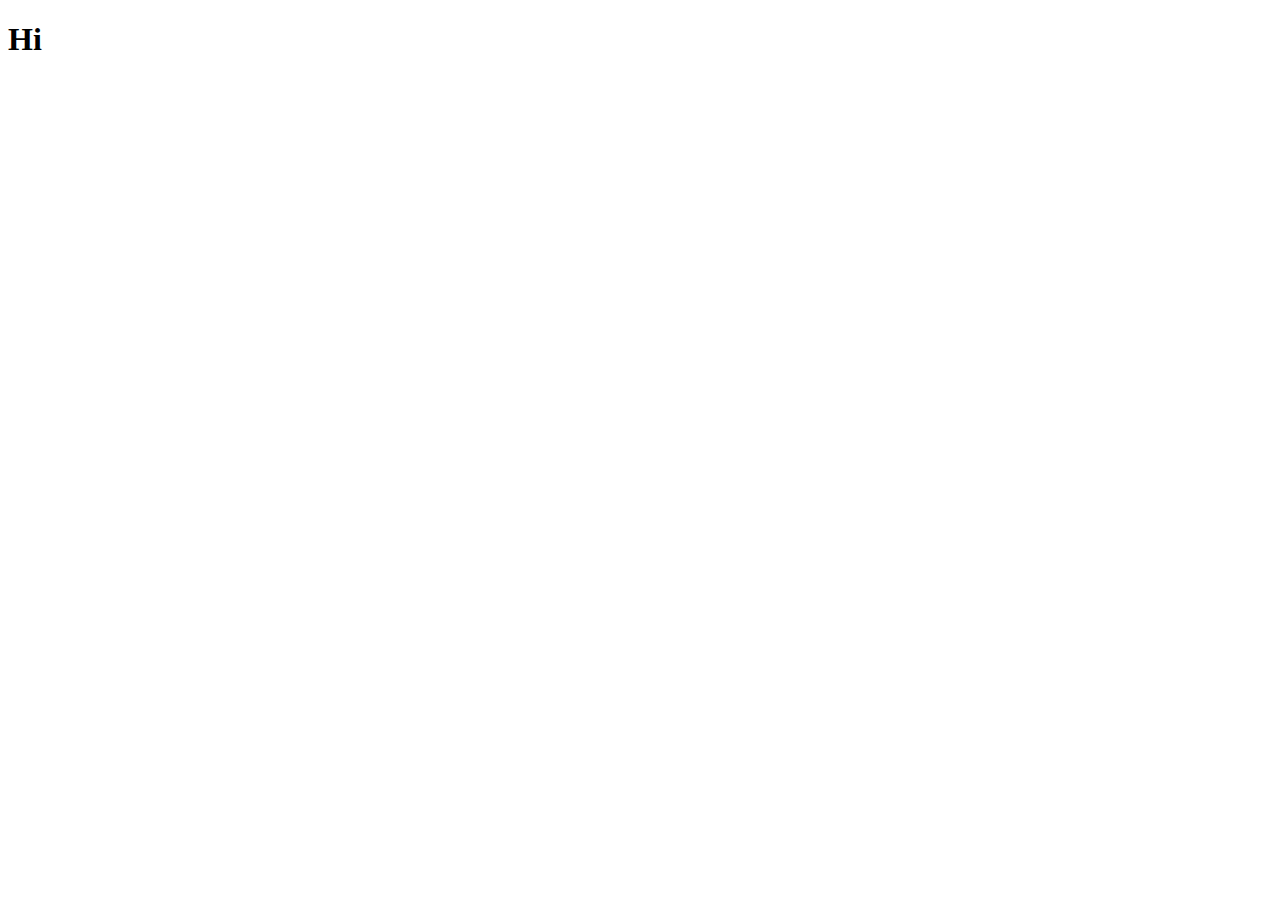
==== web/bizops/index.html @ 470bf59c "Added receipts" ====
<!DOCTYPE html>
<html lang="en">
<head>
    <meta charset="UTF-8">
    <meta name="viewport" content="width=device-width, initial-scale=1.0">
    <title>Bizops - servert</title>
</head>
<body>
    <h1>Hi</h1>
</body>
</html>
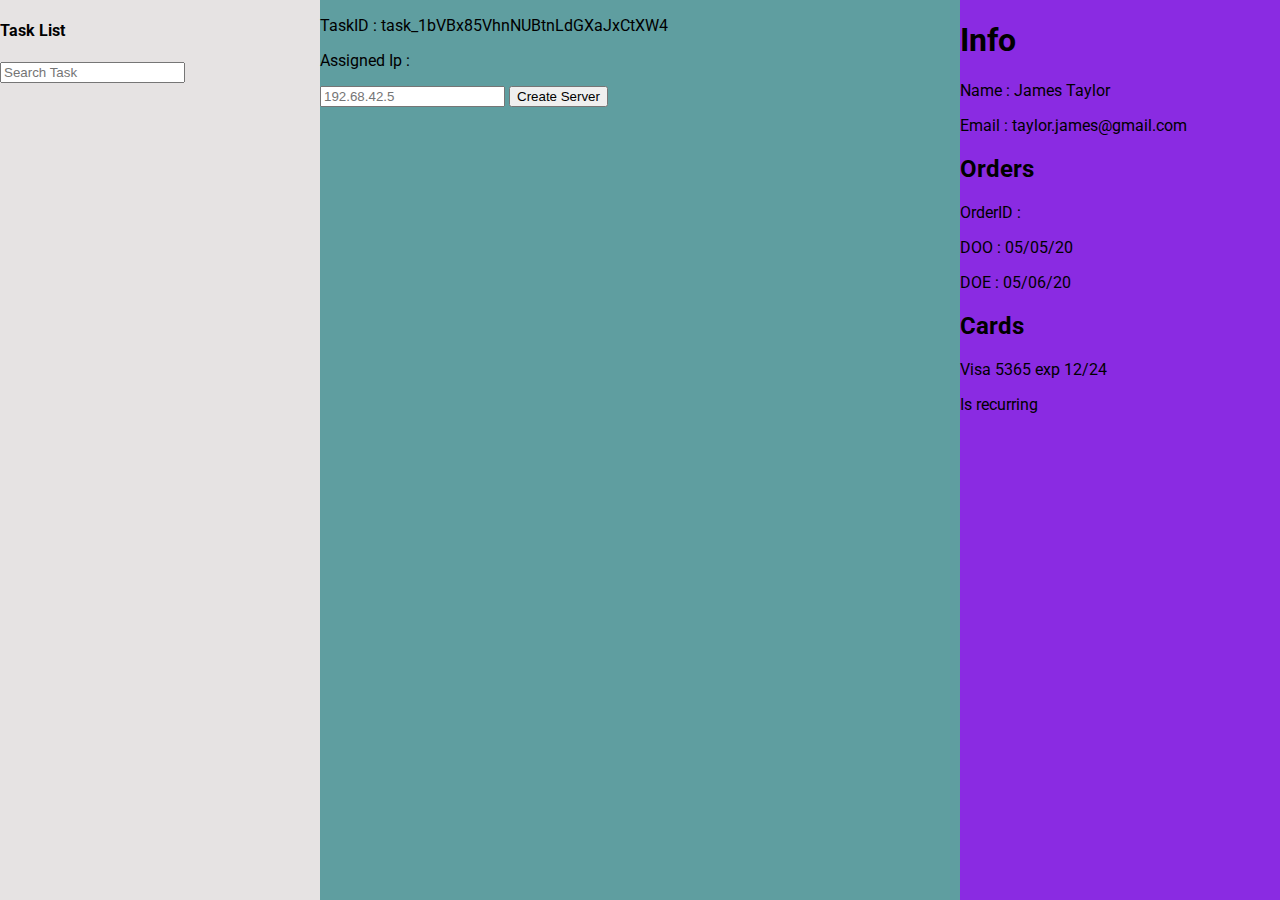
==== commit 2db87db3: "Added task list in bizops" ====
--- a/web/bizops/index.html
+++ b/web/bizops/index.html
@@ -1,11 +1,235 @@
 <!DOCTYPE html>
 <html lang="en">
+
 <head>
     <meta charset="UTF-8">
     <meta name="viewport" content="width=device-width, initial-scale=1.0">
+
+    <link href="https://fonts.googleapis.com/css?family=Roboto:100,300,400&display=swap" rel="stylesheet">
+    <link rel="stylesheet" href="main.css">
     <title>Bizops - servert</title>
 </head>
+
 <body>
-    <h1>Hi</h1>
+
+    <div class="contaniner">
+        <div class="TaskView">
+            <h4>Task List </h4>
+            <input type="text" placeholder="Search Task">
+            <div class="tasksList">
+                <!-- <div class="task" id="task1">
+                    <div class="taskTitle">
+                        <p>Server Setup</p>
+                        <p>5 minutes</p>
+                    </div>
+                    <p>Open</p>
+                </div>
+                <div class="task">
+                    <div class="taskTitle">
+                        <p>Server Setup</p>
+                        <p>7 minutes</p>
+                    </div>
+                    <p>Open</p>
+                </div>
+                <div class="task">
+                    <div class="taskTitle">
+                        <p>Server Setup</p>
+                        <p>9 minutes</p>
+                    </div>
+                    <p>Open</p>
+                </div>
+                <div class="task">
+                    <div class="taskTitle">
+                        <p>Server Setup</p>
+                        <p>5 minutes</p>
+                    </div>
+                    <p>Open</p>
+                </div>
+                <div class="task">
+                    <div class="taskTitle">
+                        <p>Server Setup</p>
+                        <p>7 minutes</p>
+                    </div>
+                    <p>Open</p>
+                </div>
+                <div class="task">
+                    <div class="taskTitle">
+                        <p>Server Setup</p>
+                        <p>9 minutes</p>
+                    </div>
+                    <p>Open</p>
+                </div>
+                <div class="task">
+                    <div class="taskTitle">
+                        <p>Server Setup</p>
+                        <p>5 minutes</p>
+                    </div>
+                    <p>Open</p>
+                </div>
+                <div class="task">
+                    <div class="taskTitle">
+                        <p>Server Setup</p>
+                        <p>7 minutes</p>
+                    </div>
+                    <p>Open</p>
+                </div>
+                <div class="task">
+                    <div class="taskTitle">
+                        <p>Server Setup</p>
+                        <p>9 minutes</p>
+                    </div>
+                    <p>Open</p>
+                </div>
+                <div class="task">
+                    <div class="taskTitle">
+                        <p>Server Setup</p>
+                        <p>5 minutes</p>
+                    </div>
+                    <p>Open</p>
+                </div>
+                <div class="task">
+                    <div class="taskTitle">
+                        <p>Server Setup</p>
+                        <p>7 minutes</p>
+                    </div>
+                    <p>Open</p>
+                </div>
+                <div class="task">
+                    <div class="taskTitle">
+                        <p>Server Setup</p>
+                        <p>9 minutes</p>
+                    </div>
+                    <p>Open</p>
+                </div>
+                <div class="task">
+                    <div class="taskTitle">
+                        <p>Server Setup</p>
+                        <p>5 minutes</p>
+                    </div>
+                    <p>Open</p>
+                </div>
+                <div class="task">
+                    <div class="taskTitle">
+                        <p>Server Setup</p>
+                        <p>7 minutes</p>
+                    </div>
+                    <p>Open</p>
+                </div>
+                <div class="task">
+                    <div class="taskTitle">
+                        <p>Server Setup</p>
+                        <p>9 minutes</p>
+                    </div>
+                    <p>Open</p>
+                </div>
+                <div class="task">
+                    <div class="taskTitle">
+                        <p>Server Setup</p>
+                        <p>5 minutes</p>
+                    </div>
+                    <p>Open</p>
+                </div>
+                <div class="task">
+                    <div class="taskTitle">
+                        <p>Server Setup</p>
+                        <p>7 minutes</p>
+                    </div>
+                    <p>Open</p>
+                </div>
+                <div class="task">
+                    <div class="taskTitle">
+                        <p>Server Setup</p>
+                        <p>9 minutes</p>
+                    </div>
+                    <p>Open</p>
+                </div>
+                <div class="task">
+                    <div class="taskTitle">
+                        <p>Server Setup</p>
+                        <p>5 minutes</p>
+                    </div>
+                    <p>Open</p>
+                </div>
+                <div class="task">
+                    <div class="taskTitle">
+                        <p>Server Setup</p>
+                        <p>7 minutes</p>
+                    </div>
+                    <p>Open</p>
+                </div>
+                <div class="task">
+                    <div class="taskTitle">
+                        <p>Server Setup</p>
+                        <p>9 minutes</p>
+                    </div>
+                    <p>Open</p>
+                </div>
+                <div class="task">
+                    <div class="taskTitle">
+                        <p>Server Setup</p>
+                        <p>5 minutes</p>
+                    </div>
+                    <p>Open</p>
+                </div>
+                <div class="task">
+                    <div class="taskTitle">
+                        <p>Server Setup</p>
+                        <p>7 minutes</p>
+                    </div>
+                    <p>Open</p>
+                </div>
+                <div class="task">
+                    <div class="taskTitle">
+                        <p>Server Setup</p>
+                        <p>9 minutes</p>
+                    </div>
+                    <p>Open</p>
+                </div> -->
+
+
+            </div>
+        </div>
+
+        <div class="content">
+
+            <p>TaskID : task_1bVBx85VhnNUBtnLdGXaJxCtXW4</p>
+
+            <p>
+                Assigned Ip :
+            </p>
+            <input type="text" placeholder="192.68.42.5">
+
+            <button>Create Server</button>
+
+        </div>
+
+        <div class="infoPanel">
+            <h1>Info</h1>
+
+            <p>Name : James Taylor</p>
+            <p>Email : taylor.james@gmail.com</p>
+
+            <h2>Orders</h2>
+
+            <p>OrderID : </p>
+            <p>DOO : 05/05/20</p>
+            <p>DOE : 05/06/20</p>
+
+            <h2>Cards</h2>
+
+            <p>Visa 5365 exp 12/24</p>
+            <p>Is recurring</p>
+        </div>
+
+    </div>
+
+
+
+
+
+
+
+    <script src="main.js"></script>
 </body>
+
 </html>--- a/web/bizops/main.css
+++ b/web/bizops/main.css
@@ -0,0 +1,57 @@
+body {
+    margin: 0px;
+    background-color: #fafafa;
+    font-family: 'Roboto', sans-serif; 
+}
+
+.contaniner {
+    display: grid;
+    grid-template-columns: 25% auto 25%;
+    height: 100vh;
+}
+
+.tasksList {
+    margin-top: 2%;
+    overflow-x: hidden;
+    overflow-y: scroll;
+    height: 90vh;
+}
+
+.tasksList::-webkit-scrollbar {
+    display: none;
+  }
+
+.task {
+    background-color: #e6e6e6;
+    width: 95%;
+    padding: 2%;
+    border: 1px solid #c2c2c2;
+}
+
+.taskTitle {
+    display: flex;
+    justify-content: space-between;
+    margin-bottom: 2%;
+}
+
+.TaskView {
+    width: 100%;
+    /* margin: 1rem auto 0px 0px; */
+    background-color: #e6e3e3;  
+}
+
+.content {
+    width: 100%;
+    padding: 1rem auto;
+    background-color: cadetblue;
+}
+
+.infoPanel {
+    background-color: blueviolet;
+    width: 100%;
+    /* margin: 1rem 0px 1rem auto; */
+}
+
+.task p {
+    margin: 0px;
+}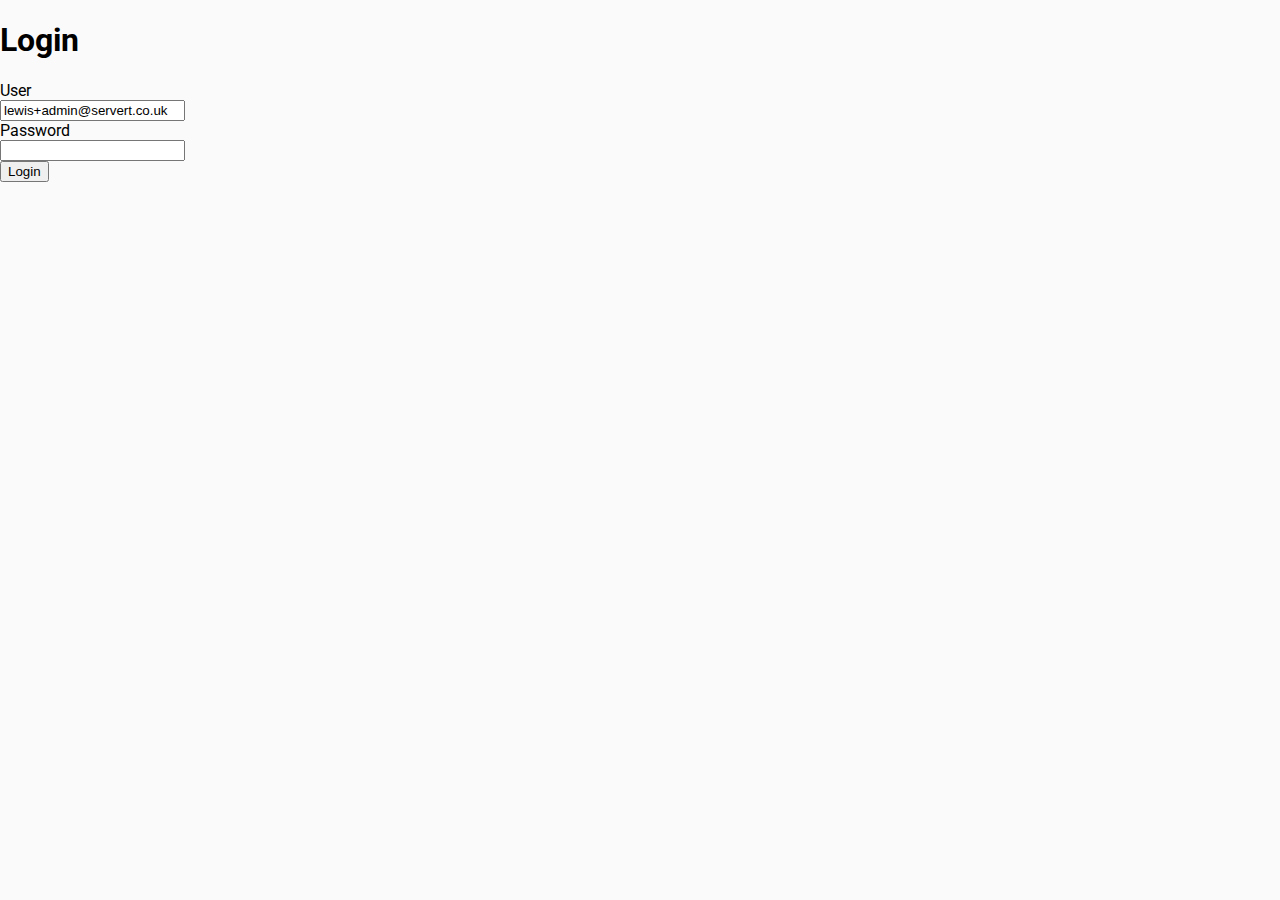
==== commit 443c37f2: "Added auth for staff" ====
--- a/web/bizops/index.html
+++ b/web/bizops/index.html
@@ -12,6 +12,16 @@
 
 <body>
 
+    <form class="loginFrom">
+        <h1>Login</h1>
+        <label for="user">User</label> <br>
+        <input type="text" name="user" id="username" value="lewis+admin@servert.co.uk"> <br>
+        <label for="pass">Password</label> <br>
+        <input type="password" name="pass" id="password"> <br>
+        <button type="submit">Login</button>
+    </form>
+    
+
     <div class="contaniner">
         <div class="TaskView">
             <h4>Task List </h4>
@@ -23,184 +33,13 @@
                         <p>5 minutes</p>
                     </div>
                     <p>Open</p>
-                </div>
-                <div class="task">
-                    <div class="taskTitle">
-                        <p>Server Setup</p>
-                        <p>7 minutes</p>
-                    </div>
-                    <p>Open</p>
-                </div>
-                <div class="task">
-                    <div class="taskTitle">
-                        <p>Server Setup</p>
-                        <p>9 minutes</p>
-                    </div>
-                    <p>Open</p>
-                </div>
-                <div class="task">
-                    <div class="taskTitle">
-                        <p>Server Setup</p>
-                        <p>5 minutes</p>
-                    </div>
-                    <p>Open</p>
-                </div>
-                <div class="task">
-                    <div class="taskTitle">
-                        <p>Server Setup</p>
-                        <p>7 minutes</p>
-                    </div>
-                    <p>Open</p>
-                </div>
-                <div class="task">
-                    <div class="taskTitle">
-                        <p>Server Setup</p>
-                        <p>9 minutes</p>
-                    </div>
-                    <p>Open</p>
-                </div>
-                <div class="task">
-                    <div class="taskTitle">
-                        <p>Server Setup</p>
-                        <p>5 minutes</p>
-                    </div>
-                    <p>Open</p>
-                </div>
-                <div class="task">
-                    <div class="taskTitle">
-                        <p>Server Setup</p>
-                        <p>7 minutes</p>
-                    </div>
-                    <p>Open</p>
-                </div>
-                <div class="task">
-                    <div class="taskTitle">
-                        <p>Server Setup</p>
-                        <p>9 minutes</p>
-                    </div>
-                    <p>Open</p>
-                </div>
-                <div class="task">
-                    <div class="taskTitle">
-                        <p>Server Setup</p>
-                        <p>5 minutes</p>
-                    </div>
-                    <p>Open</p>
-                </div>
-                <div class="task">
-                    <div class="taskTitle">
-                        <p>Server Setup</p>
-                        <p>7 minutes</p>
-                    </div>
-                    <p>Open</p>
-                </div>
-                <div class="task">
-                    <div class="taskTitle">
-                        <p>Server Setup</p>
-                        <p>9 minutes</p>
-                    </div>
-                    <p>Open</p>
-                </div>
-                <div class="task">
-                    <div class="taskTitle">
-                        <p>Server Setup</p>
-                        <p>5 minutes</p>
-                    </div>
-                    <p>Open</p>
-                </div>
-                <div class="task">
-                    <div class="taskTitle">
-                        <p>Server Setup</p>
-                        <p>7 minutes</p>
-                    </div>
-                    <p>Open</p>
-                </div>
-                <div class="task">
-                    <div class="taskTitle">
-                        <p>Server Setup</p>
-                        <p>9 minutes</p>
-                    </div>
-                    <p>Open</p>
-                </div>
-                <div class="task">
-                    <div class="taskTitle">
-                        <p>Server Setup</p>
-                        <p>5 minutes</p>
-                    </div>
-                    <p>Open</p>
-                </div>
-                <div class="task">
-                    <div class="taskTitle">
-                        <p>Server Setup</p>
-                        <p>7 minutes</p>
-                    </div>
-                    <p>Open</p>
-                </div>
-                <div class="task">
-                    <div class="taskTitle">
-                        <p>Server Setup</p>
-                        <p>9 minutes</p>
-                    </div>
-                    <p>Open</p>
-                </div>
-                <div class="task">
-                    <div class="taskTitle">
-                        <p>Server Setup</p>
-                        <p>5 minutes</p>
-                    </div>
-                    <p>Open</p>
-                </div>
-                <div class="task">
-                    <div class="taskTitle">
-                        <p>Server Setup</p>
-                        <p>7 minutes</p>
-                    </div>
-                    <p>Open</p>
-                </div>
-                <div class="task">
-                    <div class="taskTitle">
-                        <p>Server Setup</p>
-                        <p>9 minutes</p>
-                    </div>
-                    <p>Open</p>
-                </div>
-                <div class="task">
-                    <div class="taskTitle">
-                        <p>Server Setup</p>
-                        <p>5 minutes</p>
-                    </div>
-                    <p>Open</p>
-                </div>
-                <div class="task">
-                    <div class="taskTitle">
-                        <p>Server Setup</p>
-                        <p>7 minutes</p>
-                    </div>
-                    <p>Open</p>
-                </div>
-                <div class="task">
-                    <div class="taskTitle">
-                        <p>Server Setup</p>
-                        <p>9 minutes</p>
-                    </div>
-                    <p>Open</p>
                 </div> -->
-
-
             </div>
         </div>
 
         <div class="content">
-
-            <p>TaskID : task_1bVBx85VhnNUBtnLdGXaJxCtXW4</p>
-
-            <p>
-                Assigned Ip :
-            </p>
-            <input type="text" placeholder="192.68.42.5">
-
-            <button>Create Server</button>
-
+            <div class="serverTask">
+            </div>        
         </div>
 
         <div class="infoPanel">
@@ -223,12 +62,6 @@
 
     </div>
 
-
-
-
-
-
-
     <script src="main.js"></script>
 </body>
 
--- a/web/bizops/main.css
+++ b/web/bizops/main.css
@@ -5,7 +5,7 @@
 }
 
 .contaniner {
-    display: grid;
+    display: none;
     grid-template-columns: 25% auto 25%;
     height: 100vh;
 }
@@ -41,6 +41,7 @@
 }
 
 .content {
+    visibility: hidden;
     width: 100%;
     padding: 1rem auto;
     background-color: cadetblue;
@@ -54,4 +55,9 @@
 
 .task p {
     margin: 0px;
+}
+
+.serverTask {
+    width: 95%;
+    margin: 1rem auto;
 }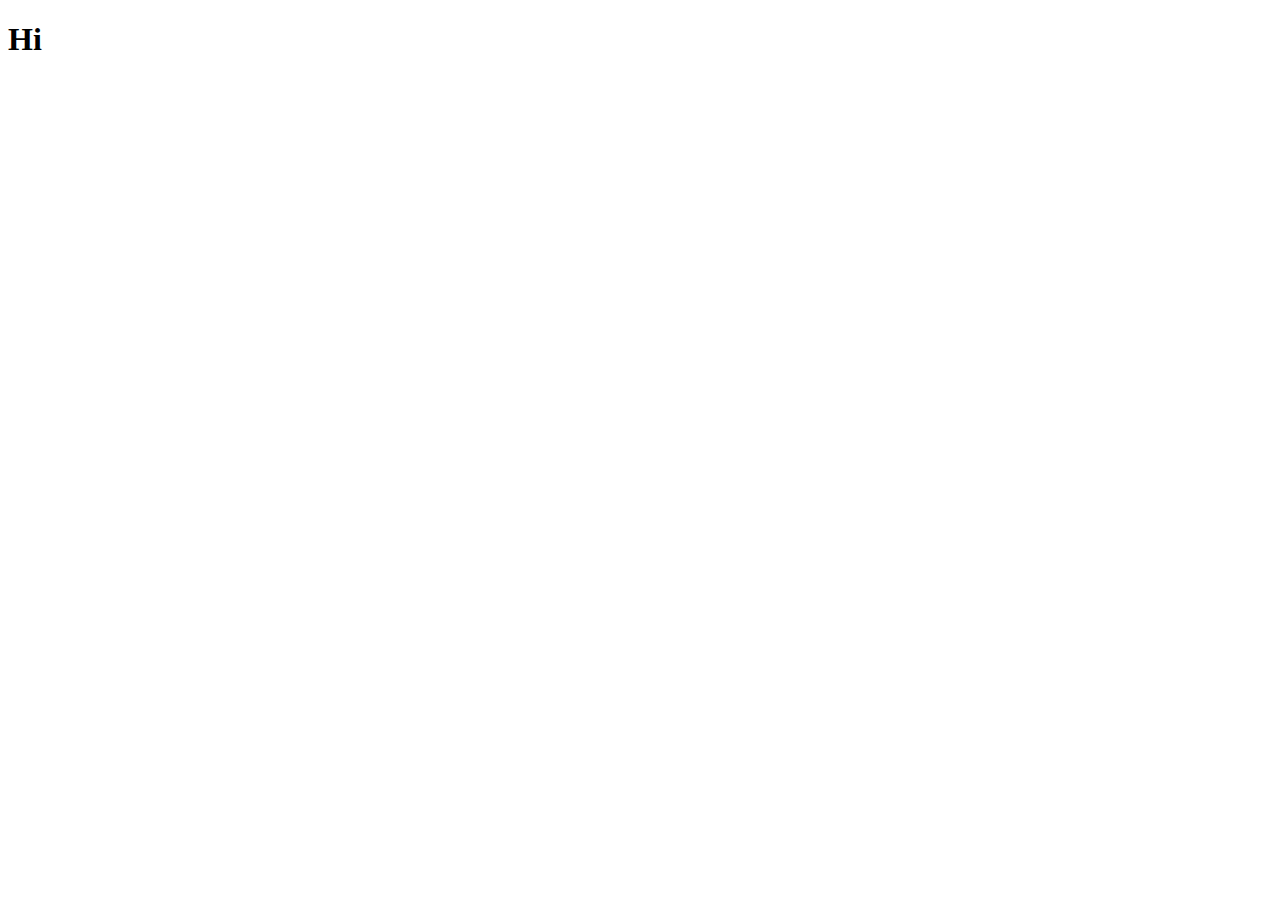
==== commit 56b7c263: "Revert "Tasks order (#2)"" ====
--- a/web/bizops/index.html
+++ b/web/bizops/index.html
@@ -1,68 +1,11 @@
 <!DOCTYPE html>
 <html lang="en">
-
 <head>
     <meta charset="UTF-8">
     <meta name="viewport" content="width=device-width, initial-scale=1.0">
-
-    <link href="https://fonts.googleapis.com/css?family=Roboto:100,300,400&display=swap" rel="stylesheet">
-    <link rel="stylesheet" href="main.css">
     <title>Bizops - servert</title>
 </head>
-
 <body>
-
-    <form class="loginFrom">
-        <h1>Login</h1>
-        <label for="user">User</label> <br>
-        <input type="text" name="user" id="username" value="lewis+admin@servert.co.uk"> <br>
-        <label for="pass">Password</label> <br>
-        <input type="password" name="pass" id="password"> <br>
-        <button type="submit">Login</button>
-    </form>
-    
-
-    <div class="contaniner">
-        <div class="TaskView">
-            <h4>Task List </h4>
-            <input type="text" placeholder="Search Task">
-            <div class="tasksList">
-                <!-- <div class="task" id="task1">
-                    <div class="taskTitle">
-                        <p>Server Setup</p>
-                        <p>5 minutes</p>
-                    </div>
-                    <p>Open</p>
-                </div> -->
-            </div>
-        </div>
-
-        <div class="content">
-            <div class="serverTask">
-            </div>        
-        </div>
-
-        <div class="infoPanel">
-            <h1>Info</h1>
-
-            <p>Name : James Taylor</p>
-            <p>Email : taylor.james@gmail.com</p>
-
-            <h2>Orders</h2>
-
-            <p>OrderID : </p>
-            <p>DOO : 05/05/20</p>
-            <p>DOE : 05/06/20</p>
-
-            <h2>Cards</h2>
-
-            <p>Visa 5365 exp 12/24</p>
-            <p>Is recurring</p>
-        </div>
-
-    </div>
-
-    <script src="main.js"></script>
+    <h1>Hi</h1>
 </body>
-
 </html>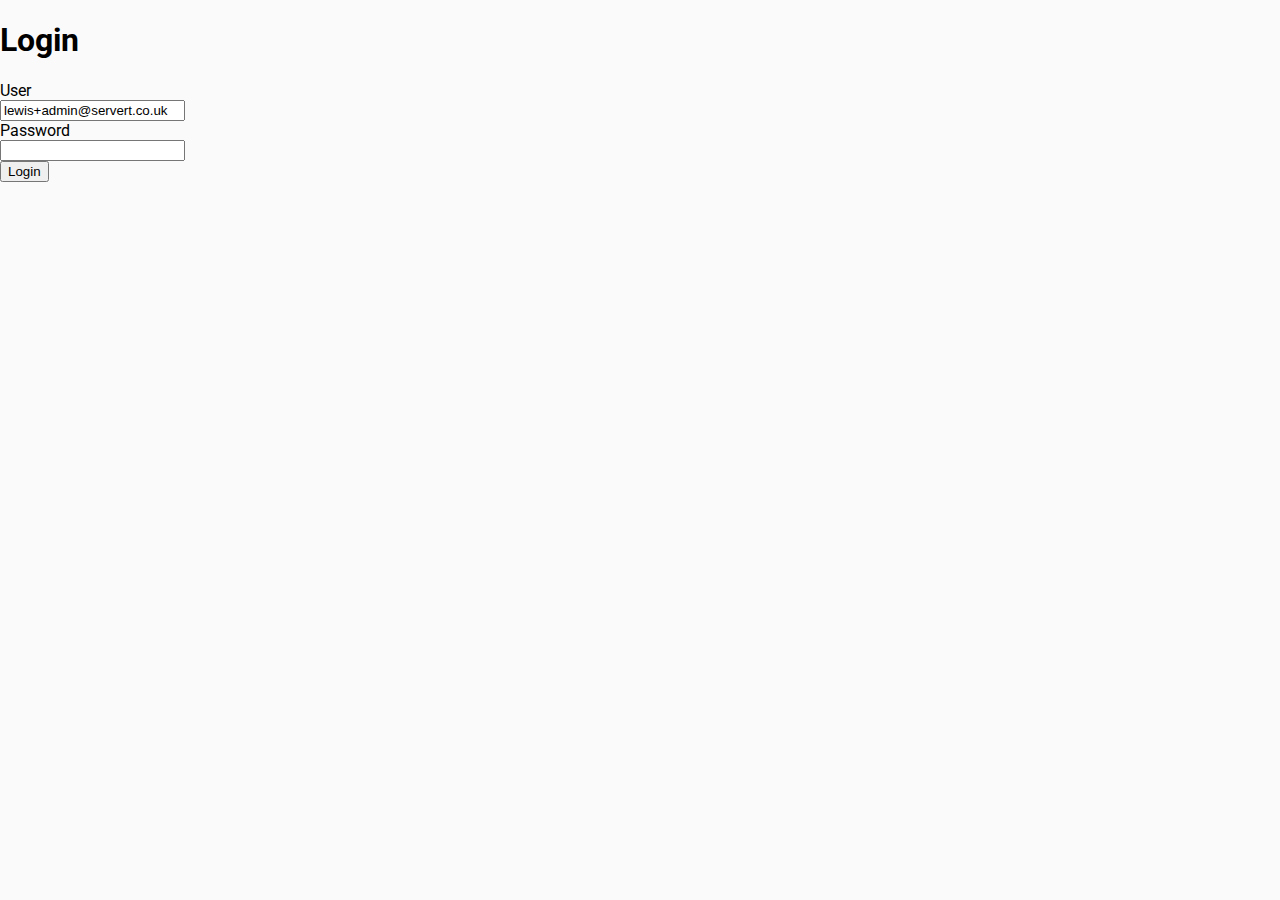
==== commit 95e4dc08: "Tasks order (#4)" ====
--- a/web/bizops/index.html
+++ b/web/bizops/index.html
@@ -1,11 +1,68 @@
 <!DOCTYPE html>
 <html lang="en">
+
 <head>
     <meta charset="UTF-8">
     <meta name="viewport" content="width=device-width, initial-scale=1.0">
+
+    <link href="https://fonts.googleapis.com/css?family=Roboto:100,300,400&display=swap" rel="stylesheet">
+    <link rel="stylesheet" href="main.css">
     <title>Bizops - servert</title>
 </head>
+
 <body>
-    <h1>Hi</h1>
+
+    <form class="loginFrom">
+        <h1>Login</h1>
+        <label for="user">User</label> <br>
+        <input type="text" name="user" id="username" value="lewis+admin@servert.co.uk"> <br>
+        <label for="pass">Password</label> <br>
+        <input type="password" name="pass" id="password"> <br>
+        <button type="submit">Login</button>
+    </form>
+    
+
+    <div class="contaniner">
+        <div class="TaskView">
+            <h4>Task List </h4>
+            <input type="text" placeholder="Search Task">
+            <div class="tasksList">
+                <!-- <div class="task" id="task1">
+                    <div class="taskTitle">
+                        <p>Server Setup</p>
+                        <p>5 minutes</p>
+                    </div>
+                    <p>Open</p>
+                </div> -->
+            </div>
+        </div>
+
+        <div class="content">
+            <div class="serverTask">
+            </div>        
+        </div>
+
+        <div class="infoPanel">
+            <h1>Info</h1>
+
+            <p>Name : James Taylor</p>
+            <p>Email : taylor.james@gmail.com</p>
+
+            <h2>Orders</h2>
+
+            <p>OrderID : </p>
+            <p>DOO : 05/05/20</p>
+            <p>DOE : 05/06/20</p>
+
+            <h2>Cards</h2>
+
+            <p>Visa 5365 exp 12/24</p>
+            <p>Is recurring</p>
+        </div>
+
+    </div>
+
+    <script src="main.js"></script>
 </body>
+
 </html>--- a/web/bizops/main.css
+++ b/web/bizops/main.css
@@ -0,0 +1,63 @@
+body {
+    margin: 0px;
+    background-color: #fafafa;
+    font-family: 'Roboto', sans-serif; 
+}
+
+.contaniner {
+    display: none;
+    grid-template-columns: 25% auto 25%;
+    height: 100vh;
+}
+
+.tasksList {
+    margin-top: 2%;
+    overflow-x: hidden;
+    overflow-y: scroll;
+    height: 90vh;
+}
+
+.tasksList::-webkit-scrollbar {
+    display: none;
+  }
+
+.task {
+    background-color: #e6e6e6;
+    width: 95%;
+    padding: 2%;
+    border: 1px solid #c2c2c2;
+}
+
+.taskTitle {
+    display: flex;
+    justify-content: space-between;
+    margin-bottom: 2%;
+}
+
+.TaskView {
+    width: 100%;
+    /* margin: 1rem auto 0px 0px; */
+    background-color: #e6e3e3;  
+}
+
+.content {
+    visibility: hidden;
+    width: 100%;
+    padding: 1rem auto;
+    background-color: cadetblue;
+}
+
+.infoPanel {
+    background-color: blueviolet;
+    width: 100%;
+    /* margin: 1rem 0px 1rem auto; */
+}
+
+.task p {
+    margin: 0px;
+}
+
+.serverTask {
+    width: 95%;
+    margin: 1rem auto;
+}